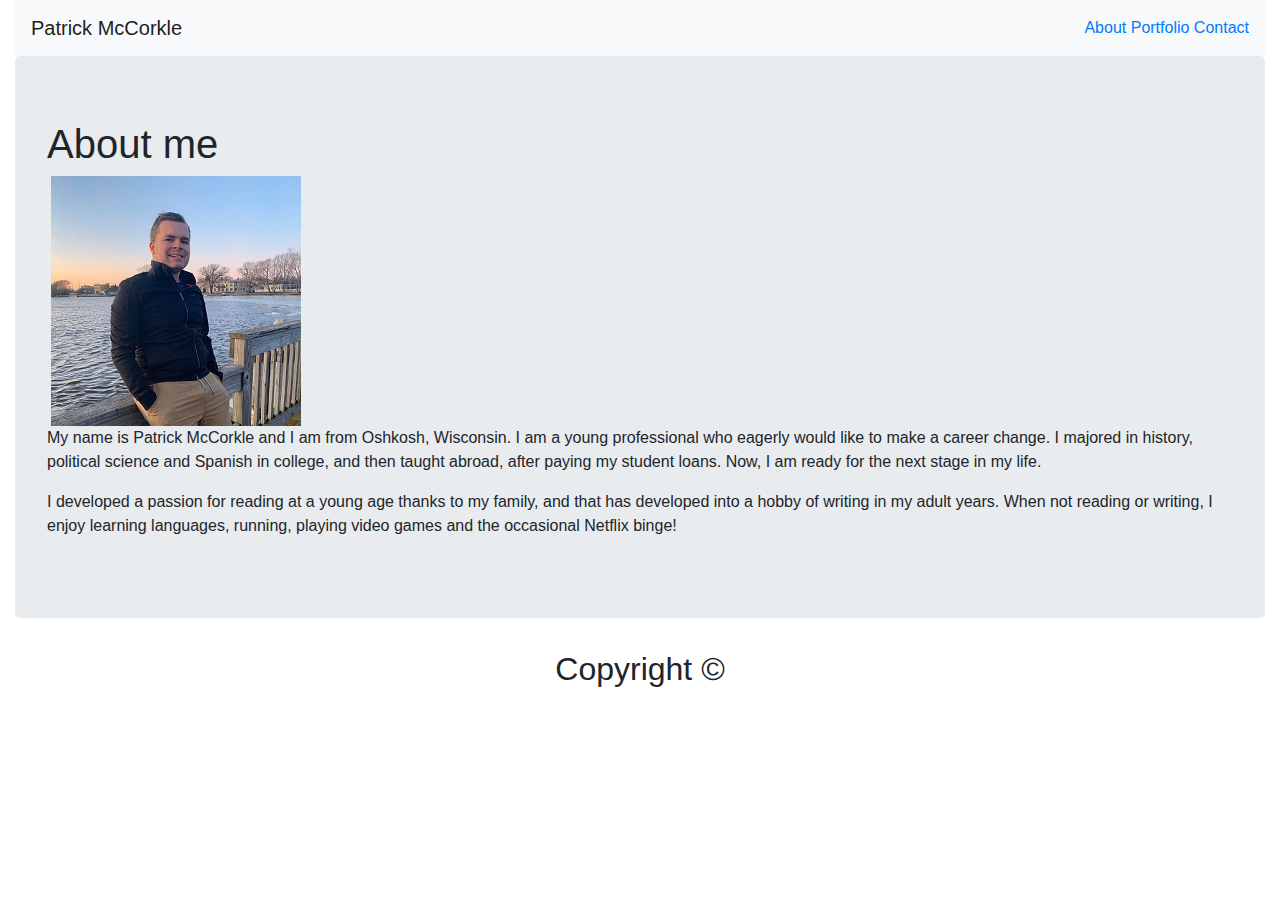
==== Module-1_Assessment/index.html @ dc0e779d "updated site files" ====
<!DOCTYPE html>
<html lang="en">

<head>
  <meta charset="UTF-8">
  <meta name="viewport" content="width=device-width, initial-scale=1.0">
  <title>Personal Website</title>
  <link rel="stylesheet" href="https://stackpath.bootstrapcdn.com/bootstrap/4.1.3/css/bootstrap.min.css">
  <link rel="stylesheet" href="style.css">
  <link rel="stylesheet" href="reset.css">
</head>

<body>

    <div class="container-fluid">
    <nav class="navbar navbar-expand-lg navbar-light bg-light">
    <a class="navbar-brand" href="#">Patrick McCorkle</a>

    <il class="navbar-nav ml-auto">
    <il class="nav-item">
    <il><a href="index.html">About</a></ul>
    <il><a href="portfolio.html">Portfolio</a></ul>
    <il><a href="contact.html">Contact</a></ul>

    </il>

    </nav>

    <div class="jumbotron">
    <div class="page-header"></div>
    <h1>About me</h1>
    <img class="profile-picture"> <img src="assets/images/Profile Picture.jpg" alt="Patrick McCorkle">
    <p>My name is Patrick McCorkle and I am from Oshkosh, Wisconsin. I am a young professional who eagerly would like to make a career change. I majored in history, political science and Spanish in college, and then taught abroad, after paying my student loans. Now, I am ready for the next stage in my life.</p>
    <p>I developed a passion for reading at a young age thanks to my family, and that has developed into a hobby of writing in my adult years. When not reading or writing, I enjoy learning languages, running, playing video games and the occasional Netflix binge!</p> 
    </div>

    <footer class="text-center">
    <h2>Copyright &#169;</h2>
    </footer>
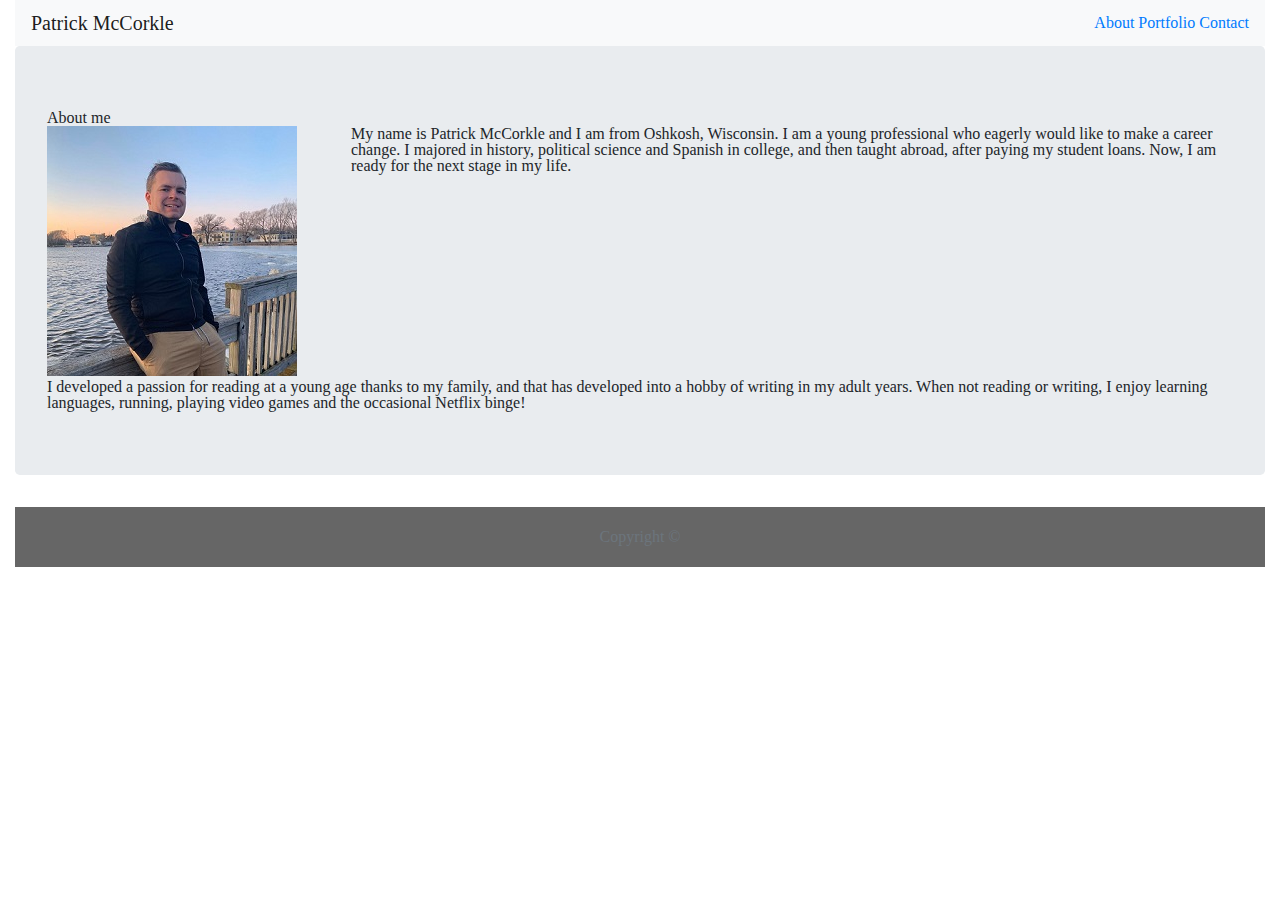
==== commit 90d64995: "updated site files" ====
--- a/Module-1_Assessment/index.html
+++ b/Module-1_Assessment/index.html
@@ -6,8 +6,8 @@
   <meta name="viewport" content="width=device-width, initial-scale=1.0">
   <title>Personal Website</title>
   <link rel="stylesheet" href="https://stackpath.bootstrapcdn.com/bootstrap/4.1.3/css/bootstrap.min.css">
-  <link rel="stylesheet" href="style.css">
-  <link rel="stylesheet" href="reset.css">
+  <link rel="stylesheet" href="assets/css/style.css">
+  <link rel="stylesheet" href="assets/css/reset.css">
 </head>
 
 <body>
@@ -27,15 +27,36 @@
     </nav>
 
     <div class="jumbotron">
-    <div class="page-header"></div>
+    <div class="page-header">
     <h1>About me</h1>
-    <img class="profile-picture"> <img src="assets/images/Profile Picture.jpg" alt="Patrick McCorkle">
-    <p>My name is Patrick McCorkle and I am from Oshkosh, Wisconsin. I am a young professional who eagerly would like to make a career change. I majored in history, political science and Spanish in college, and then taught abroad, after paying my student loans. Now, I am ready for the next stage in my life.</p>
-    <p>I developed a passion for reading at a young age thanks to my family, and that has developed into a hobby of writing in my adult years. When not reading or writing, I enjoy learning languages, running, playing video games and the occasional Netflix binge!</p> 
     </div>
 
-    <footer class="text-center">
-    <h2>Copyright &#169;</h2>
-    </footer>
+    <div class="row">
+         <div class="col-sm-3">
+         <img src="assets/images/Profile Picture.jpg" class="img-fluid" alt="Patrick McCorkle">
+         </div>
+
+        <div class="col-sm-9">
+        <p>My name is Patrick McCorkle and I am from Oshkosh, Wisconsin. I am a young professional who eagerly would like to make a career change. I majored in history, political science and Spanish in college, and then taught abroad, after paying my student loans. Now, I am ready for the next stage in my life.</p>
+        </div>
+        </div>
+
+    <div class="row">
+       <div class="col-sm-12">
+        <p>I developed a passion for reading at a young age thanks to my family, and that has developed into a hobby of writing in my adult years. When not reading or writing, I enjoy learning languages, running, playing video games and the occasional Netflix binge!</p> 
+        </div>
+    </div>
+
+    </div>
+
+    <footer class="footer">
+        <div class="container text-center">
+          <span class="text-muted">Copyright &#169;</span>
+        </div>
+      </footer>
+
+</body>
+
+</html>
 
 
--- a/Module-1_Assessment/assets/css/style.css
+++ b/Module-1_Assessment/assets/css/style.css
@@ -0,0 +1,8 @@
+.footer {
+   
+    bottom: 0;
+    width: 100%;
+    height: 60px;
+    line-height: 60px; 
+    background-color: #666666;
+  }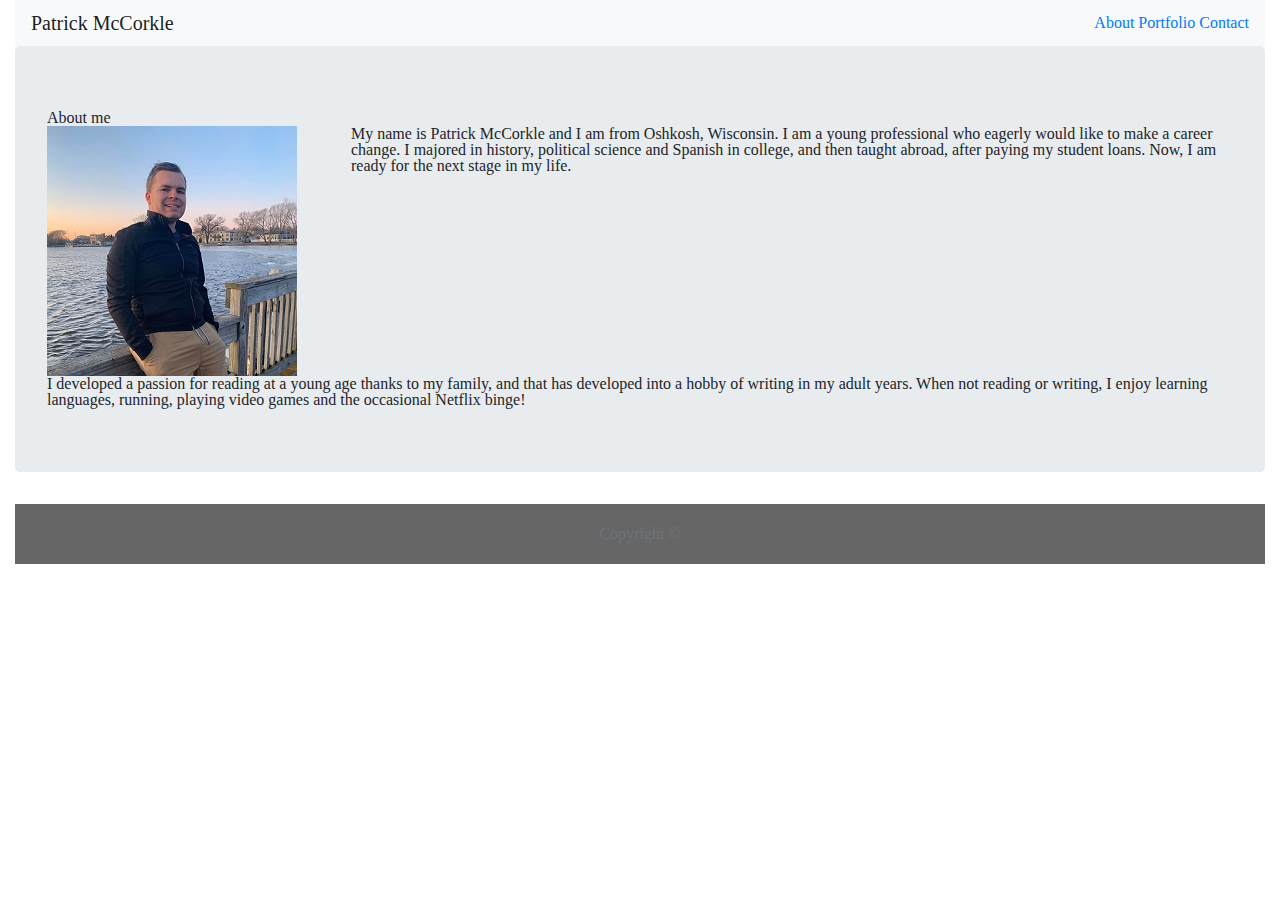
==== commit fde2f94f: "updated site files" ====
--- a/Module-1_Assessment/index.html
+++ b/Module-1_Assessment/index.html
@@ -19,16 +19,16 @@
     <il class="navbar-nav ml-auto">
     <il class="nav-item">
     <il><a href="index.html">About</a></ul>
-    <il><a href="portfolio.html">Portfolio</a></ul>
-    <il><a href="contact.html">Contact</a></ul>
+    <il><a href="portfolio.html">Portfolio</a></il>
+    <il><a href="contact.html">Contact</a></il>
 
-    </il>
+    </ul>
 
     </nav>
 
     <div class="jumbotron">
     <div class="page-header">
-    <h1>About me</h1>
+    <h>About me</h>
     </div>
 
     <div class="row">
--- a/Module-1_Assessment/assets/css/style.css
+++ b/Module-1_Assessment/assets/css/style.css
@@ -1,3 +1,23 @@
+.img-fluid  {
+  
+  
+  float: left;
+
+
+
+
+}
+
+
+
+
+
+
+
+
+
+
+
 .footer {
    
     bottom: 0;
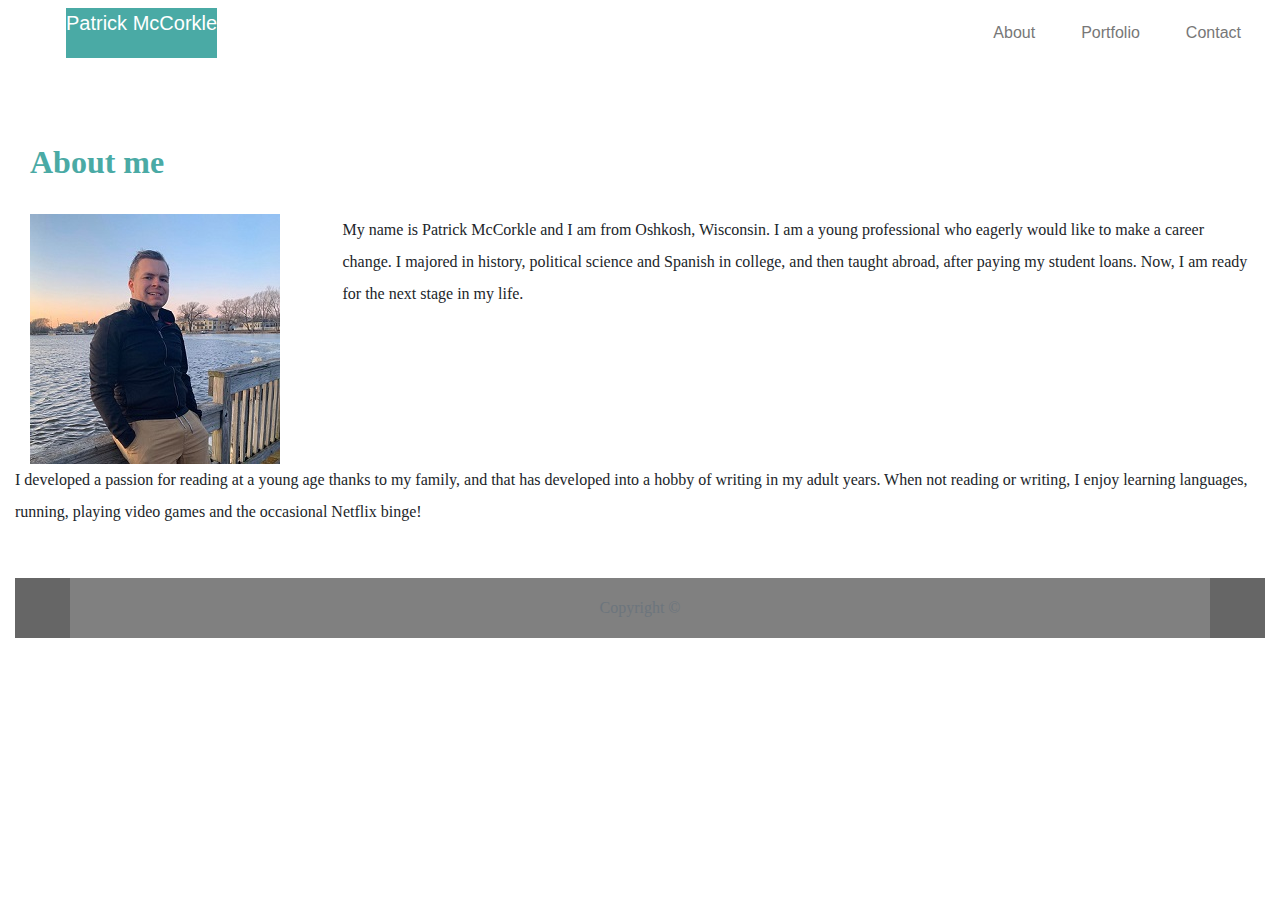
==== commit 443c60fb: "updated site files" ====
--- a/Module-1_Assessment/index.html
+++ b/Module-1_Assessment/index.html
@@ -12,24 +12,26 @@
 
 <body>
 
-    <div class="container-fluid">
-    <nav class="navbar navbar-expand-lg navbar-light bg-light">
-    <a class="navbar-brand" href="#">Patrick McCorkle</a>
+    <nav class="navbar navbar-expand">
+      <a class="navbar-brand" href="#">Patrick McCorkle</a>
 
-    <il class="navbar-nav ml-auto">
-    <il class="nav-item">
-    <il><a href="index.html">About</a></ul>
-    <il><a href="portfolio.html">Portfolio</a></il>
-    <il><a href="contact.html">Contact</a></il>
-
-    </ul>
+      <ul class="navbar-nav ml-auto">
+      <li class="nav-item">
+      <a class="nav-link" href="index.html">About</a></li>
+      <li class="nav-item">
+      <a class="nav-link" href="portfolio.html">Portfolio</a></li>
+      <li class="nav-item">
+      <a class="nav-link" href="contact.html">Contact</a></li>
+      </ul>
 
     </nav>
 
+    <div class="container-fluid"> 
+
     <div class="jumbotron">
-    <div class="page-header">
-    <h>About me</h>
-    </div>
+      <div class="page-header">
+       <h>About me</h>
+        </div>
 
     <div class="row">
          <div class="col-sm-3">
@@ -37,23 +39,26 @@
          </div>
 
         <div class="col-sm-9">
-        <p>My name is Patrick McCorkle and I am from Oshkosh, Wisconsin. I am a young professional who eagerly would like to make a career change. I majored in history, political science and Spanish in college, and then taught abroad, after paying my student loans. Now, I am ready for the next stage in my life.</p>
-        </div>
-        </div>
+        <p>My name is Patrick McCorkle and I am from Oshkosh, Wisconsin. I am a young professional who eagerly would like to make a career change. 
+          I majored in history, political science and Spanish in college, and then taught abroad, after paying my student loans. 
+          Now, I am ready for the next stage in my life.</p>
+    </div>
 
     <div class="row">
        <div class="col-sm-12">
-        <p>I developed a passion for reading at a young age thanks to my family, and that has developed into a hobby of writing in my adult years. When not reading or writing, I enjoy learning languages, running, playing video games and the occasional Netflix binge!</p> 
+        <p>I developed a passion for reading at a young age thanks to my family, and that has developed into a hobby of writing in my adult years. 
+          When not reading or writing, I enjoy learning languages, running, playing video games and the occasional Netflix binge!</p> 
         </div>
     </div>
 
-    </div>
+  
 
     <footer class="footer">
         <div class="container text-center">
           <span class="text-muted">Copyright &#169;</span>
         </div>
       </footer>
+</div>
 
 </body>
 
--- a/Module-1_Assessment/assets/css/style.css
+++ b/Module-1_Assessment/assets/css/style.css
@@ -1,25 +1,84 @@
-.img-fluid  {
-  
-  
-  float: left;
+.container {
 
+background-color: grey;
+
+}
+
+
+
+.navbar-brand {
+
+  margin-left: 50px;
+  background-color: #4aaaa5;
+  color: white;
+  font-family: 'Arial', 'Helvetica Neue', Helvetica, sans-serif;
+  height: 50px;
+  text-justify: center;
+
+
+}
+
+.nav-item  {
+
+  margin-left: 15px;
+  margin-right: 15px;
+
+}
+
+.nav-link  {
+
+  color: #777777;
+  font-family: 'Arial', 'Helvetica Neue', Helvetica, sans-serif;
+
+}
+
+.page-header {
+
+  border-color: #cccccc;
+  color:#4aaaa5;
+  font-family: 'Georgia', Times, Times New Roman, serif;
+  font-weight: bold;
+  font-size: 2em;
+  margin-bottom: 20px;
+
+}
+
+.jumbotron {
+
+  padding-left: 15px;
+  padding-right: 15px;
+  background-color: white;
+  line-height: 2.0;
 
 
 
 }
 
+.img-fluid  {
+  
+  float: left;
 
+}
 
+.caption   {
 
+  border: 2px blue;
+  color: teal;
+  font-weight: bold;
+  font-size: large;
+  text-align: center;
 
+}
 
+.text-muted  {
 
-
-
+  color: white;
+}
 
 
 .footer {
-   
+
+    margin-top: 50px;
     bottom: 0;
     width: 100%;
     height: 60px;
